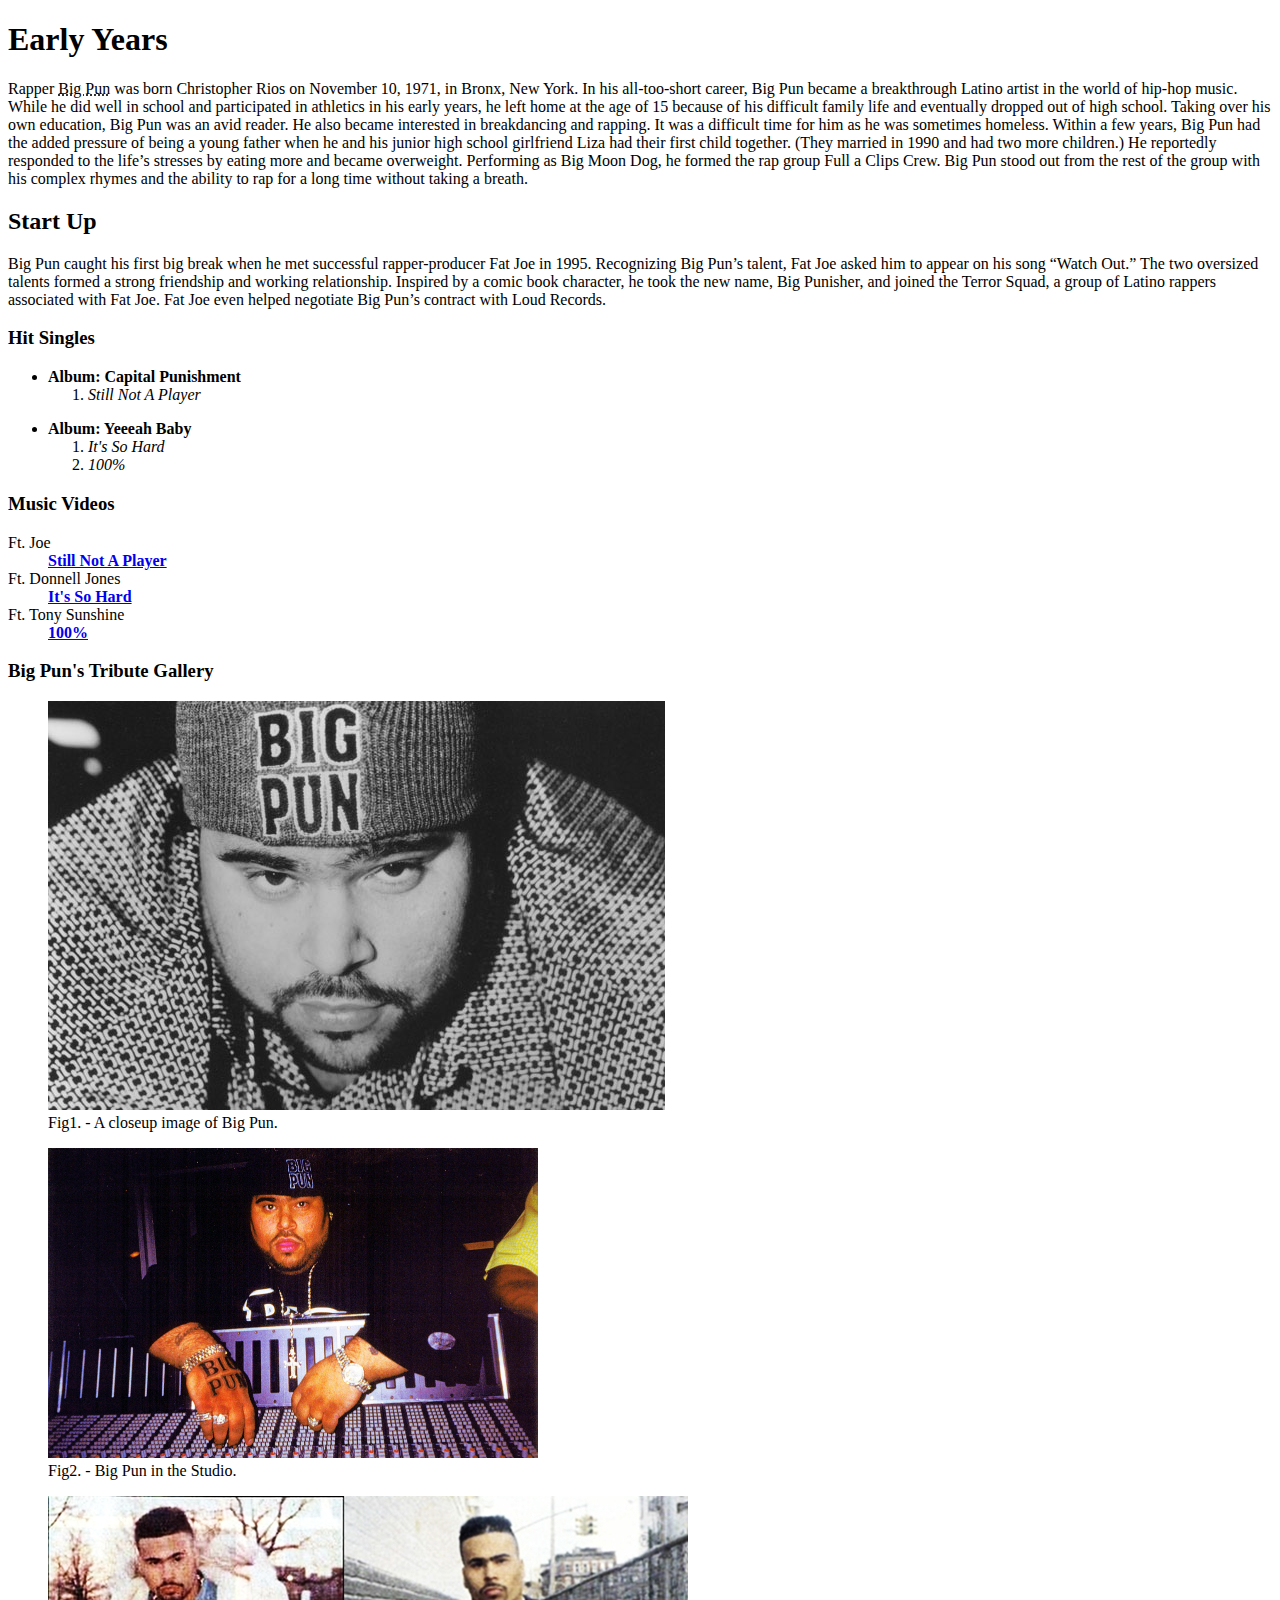
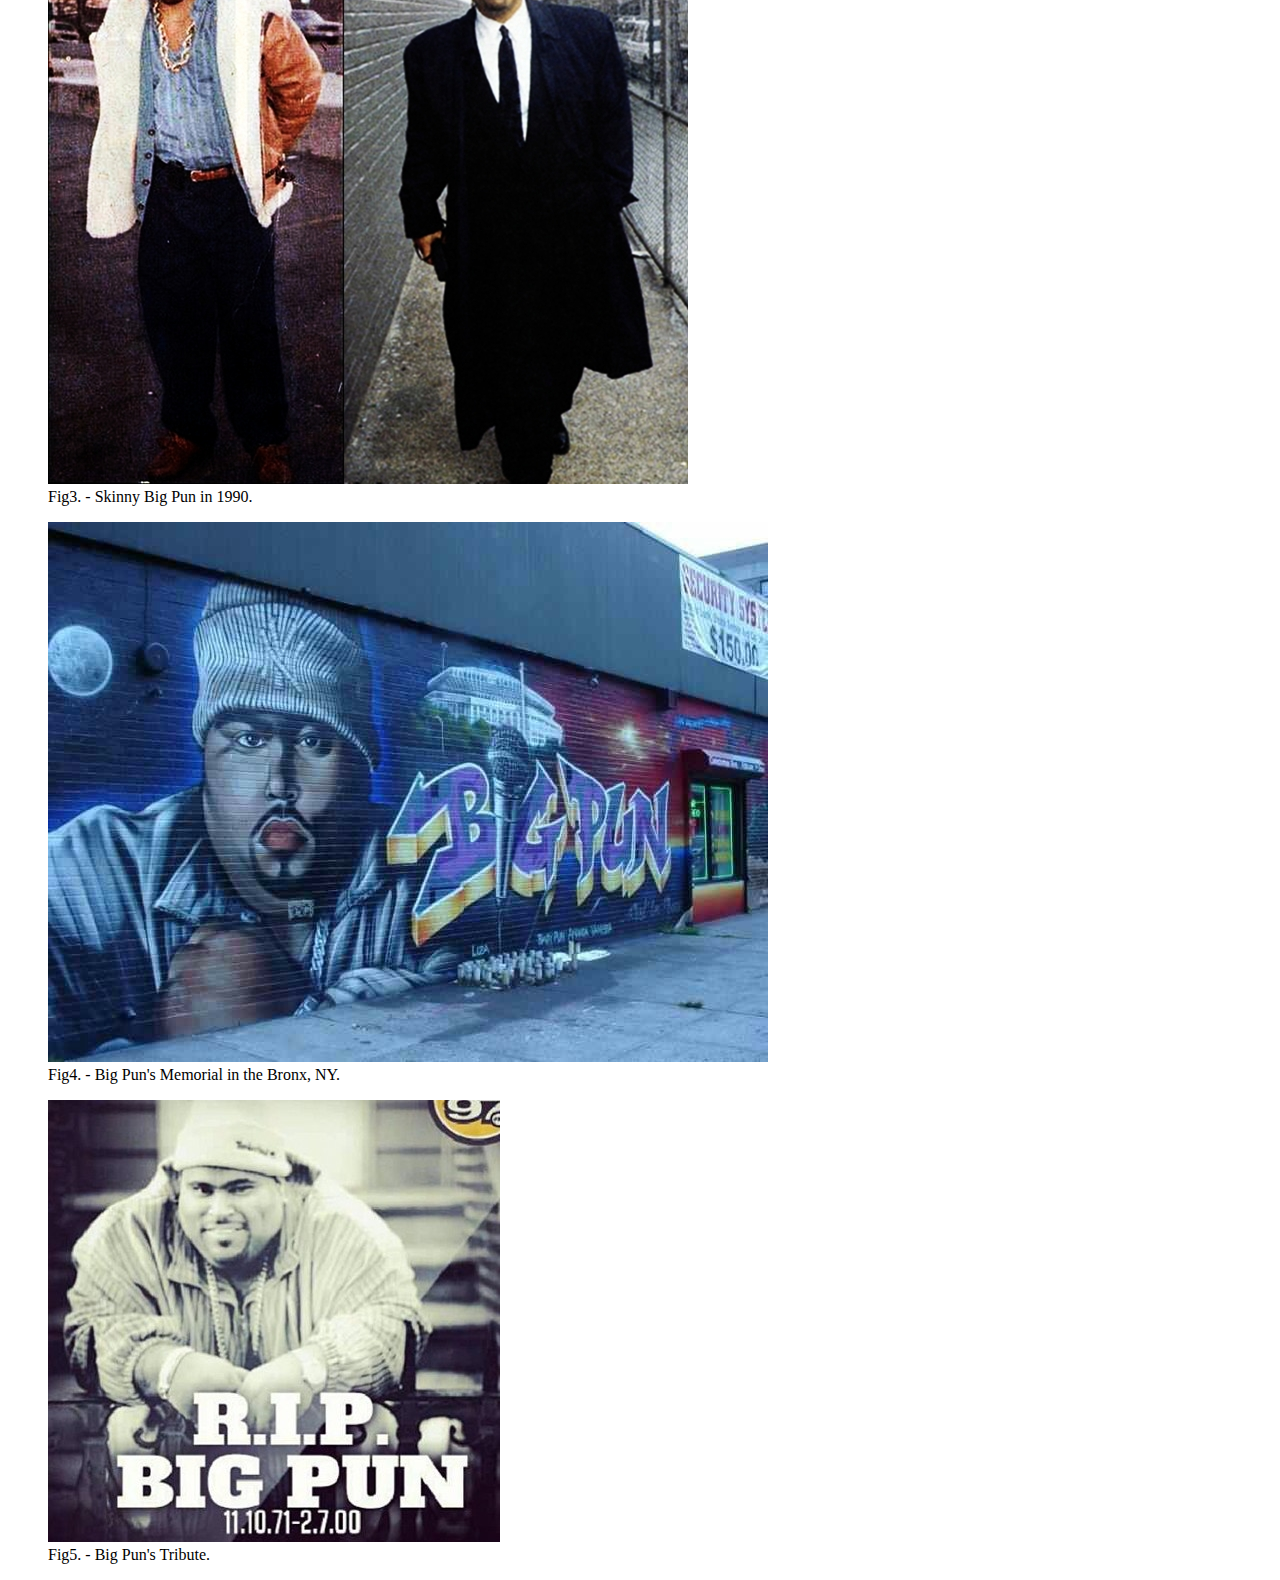
==== vargas_selena_project1.html @ b5576d96 "adjusted ul" ====
<!DOCTYPE html>
<html lang = "en">
	<head>
			<meta charset="utf-8"/>
			<title>Project 1: Big Pun</title>
	</head>
	<body>
			<h1> Early Years</h1>
			<p> Rapper <abbr title="Big Punisher">Big Pun</abbr> was born Christopher Rios on November 10, 1971, in Bronx, New York. In his all-too-short career, Big Pun became a breakthrough Latino artist in the world of hip-hop music. While he did well in school and participated in athletics in his early years, he left home at the age of 15 because of his difficult family life and eventually dropped out of high school. Taking over his own education, Big Pun was an avid reader. He also became interested in breakdancing and rapping. It was a difficult time for him as he was sometimes homeless. Within a few years, Big Pun had the added pressure of being a young father when he and his junior high school girlfriend Liza had their first child together. (They married in 1990 and had two more children.) He reportedly responded to the life’s stresses by eating more and became overweight. Performing as Big Moon Dog, he formed the rap group Full a Clips Crew. Big Pun stood out from the rest of the group with his complex rhymes and the ability to rap for a long time without taking a breath.
			</p>
			
			<h2>Start Up</h2>
			<p>Big Pun caught his first big break when he met successful rapper-producer Fat Joe in 1995. Recognizing Big Pun’s talent, Fat Joe asked him to appear on his song “Watch Out.” The two oversized talents formed a strong friendship and working relationship. Inspired by a comic book character, he took the new name, Big Punisher, and joined the Terror Squad, a group of Latino rappers associated with Fat Joe. Fat Joe even helped negotiate Big Pun’s contract with Loud Records.
			</p>
			
			<h3>Hit Singles</h3>
			<ul>
				    <li><strong>Album: Capital Punishment</strong></li>
				         <ol>
		     				<li><em>Still Not A Player</em></li>
		     			 </ol>
		     			 
		     			</ul>
		     			
		     			<ul>
		     		<li><strong>Album: Yeeeah Baby</strong></li>		
		     			<ol>
		     				<li><em>It's So Hard</em></li>
		     				<li><em>100%</em></li>
		     </ol>
		    		   </ul>
		     		</li>
		     <h3>Music Videos</h3>
		    <dl>
		    		<dt>Ft. Joe</dt>
							<dd> 
								<a href = “https://www.youtube.com/watch?vmM0nDN1vIUI”>
									<Strong>Still Not A Player</Strong>
								</a>
							</dd>
					<dt>Ft. Donnell Jones</dt>
							<dd>
								<a href=“https://www.youtube.com/watch?veVOPotWx15g”>
							 		<Strong>It's So Hard</Strong>
							   </a>
							</dd>
					<dt>Ft. Tony Sunshine</dt>
						<dd>
						 	<a href = “https://www.youtube.com/watch?vFXYEzdmiddI>
						 		<Strong>100%</Strong>
						 	</a>
						  </dd>
		    </dl>		
		    <h3>Big Pun's Tribute Gallery</h3>
		    		<figure>
		    				<a href = "images/closeup.jpg"><img src = "images/closeup.jpg" alt="Big Pun"/>
		    				</a>
		    					<figcaption>Fig1. - A closeup image of Big Pun.
		    				    </figcaption>
		    		</figure>
		    		
		    		<figure>
		    				<a href = "images/bigpunmixer.jpg"><img src = "images/bigpunmixer.jpg" alt="Big Pun's Mixer"/>
		    				</a>
		    					<figcaption>Fig2. - Big Pun in the Studio. 
		    				    </figcaption>
		    		</figure>
		    		
		    		<figure>
		    				<a href = "images/bigpunslim.jpg"><img src = "images/bigpunslim.jpg" alt="1990's Big Pun"/>
		    				</a>
		    					<figcaption>Fig3. - Skinny Big Pun in 1990. 
		    				    </figcaption>
		    		</figure>
		    		
		    		<figure>
		    				<a href = "images/bpmemorial.jpg"><img src = "images/bpmemorial.jpg" alt="Big Pun Memorial"/>
		    				</a>
		    					<figcaption>Fig4. - Big Pun's Memorial in the Bronx, NY. 
		    				    </figcaption>
		    		</figure>
		    		
		    		<figure>
		    				<a href = "images/bigpunrip.jpg"><img src = "images/bigpunrip.jpg" alt="Big Pun Tribute"/>
		    				</a>
		    					<figcaption>Fig5. - Big Pun's Tribute.
		    				    </figcaption>
		    		</figure>
		    		
		     
		     
		</body>
</html>
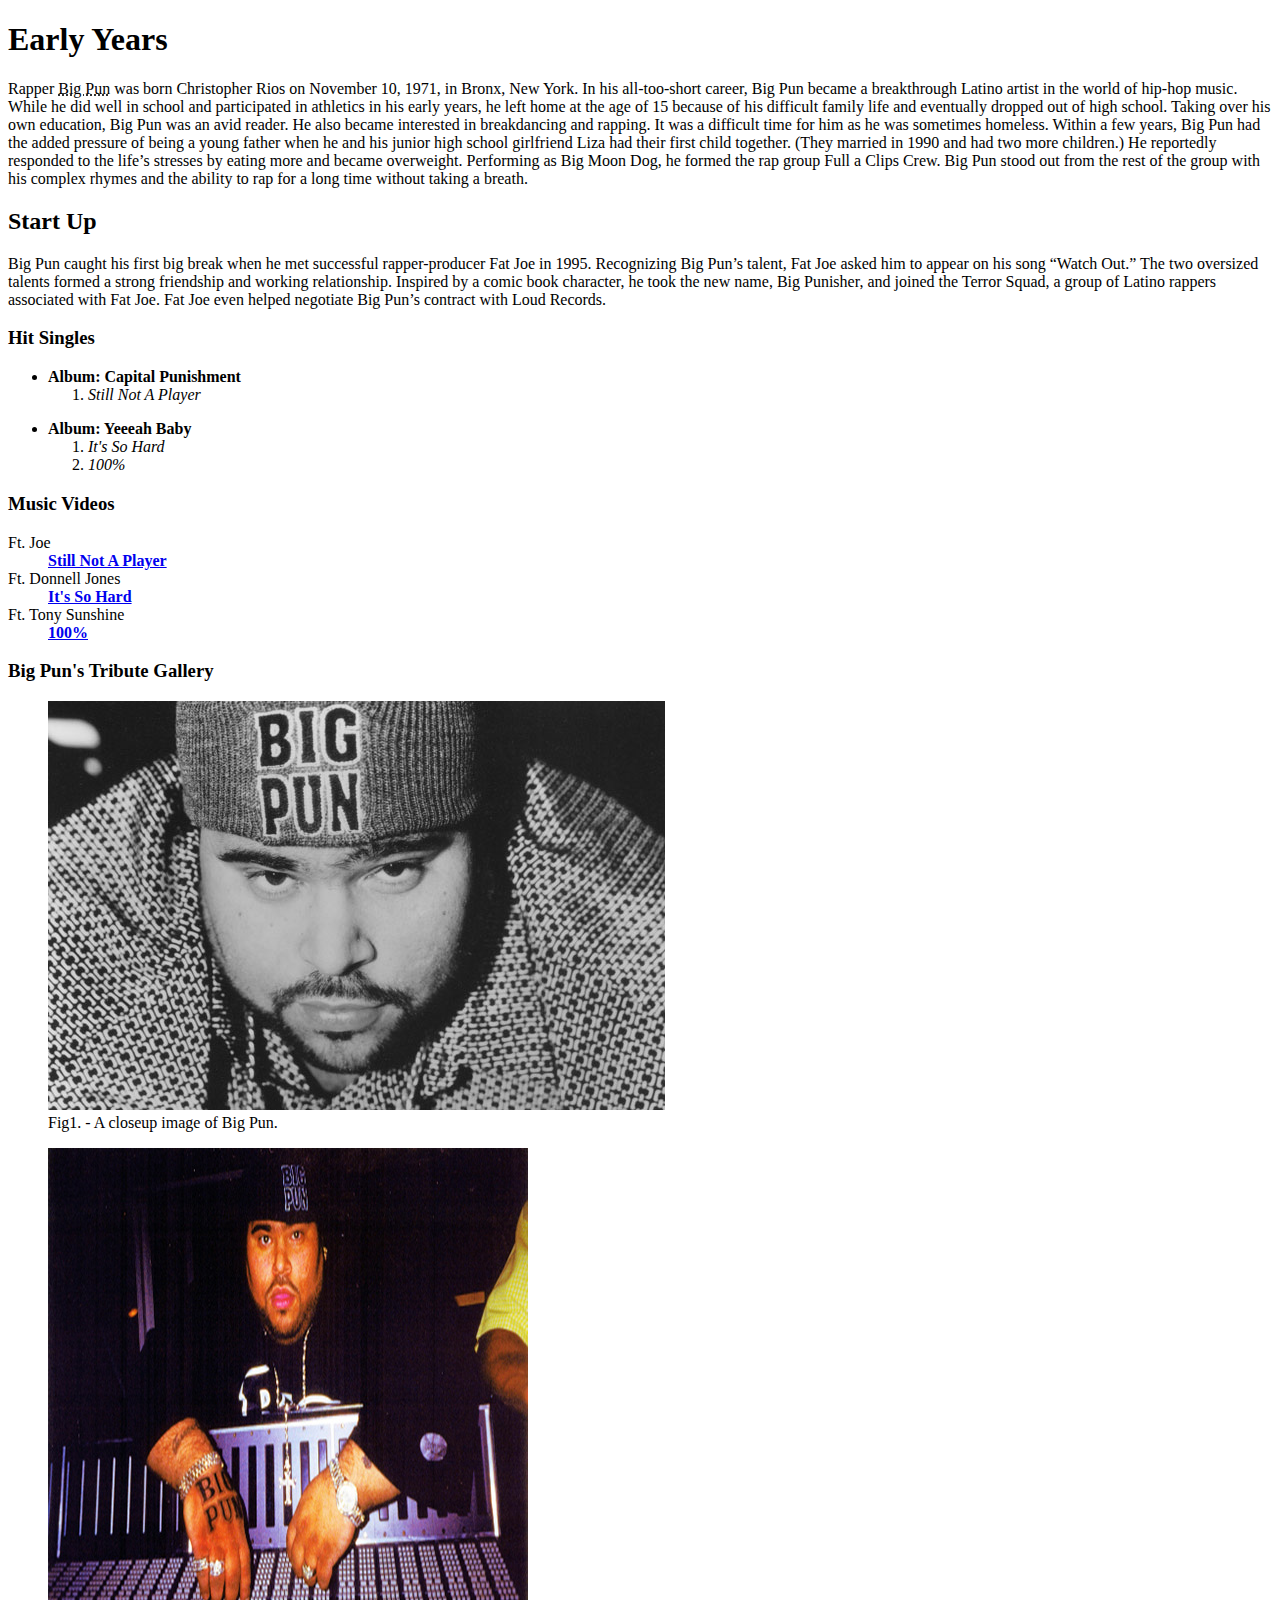
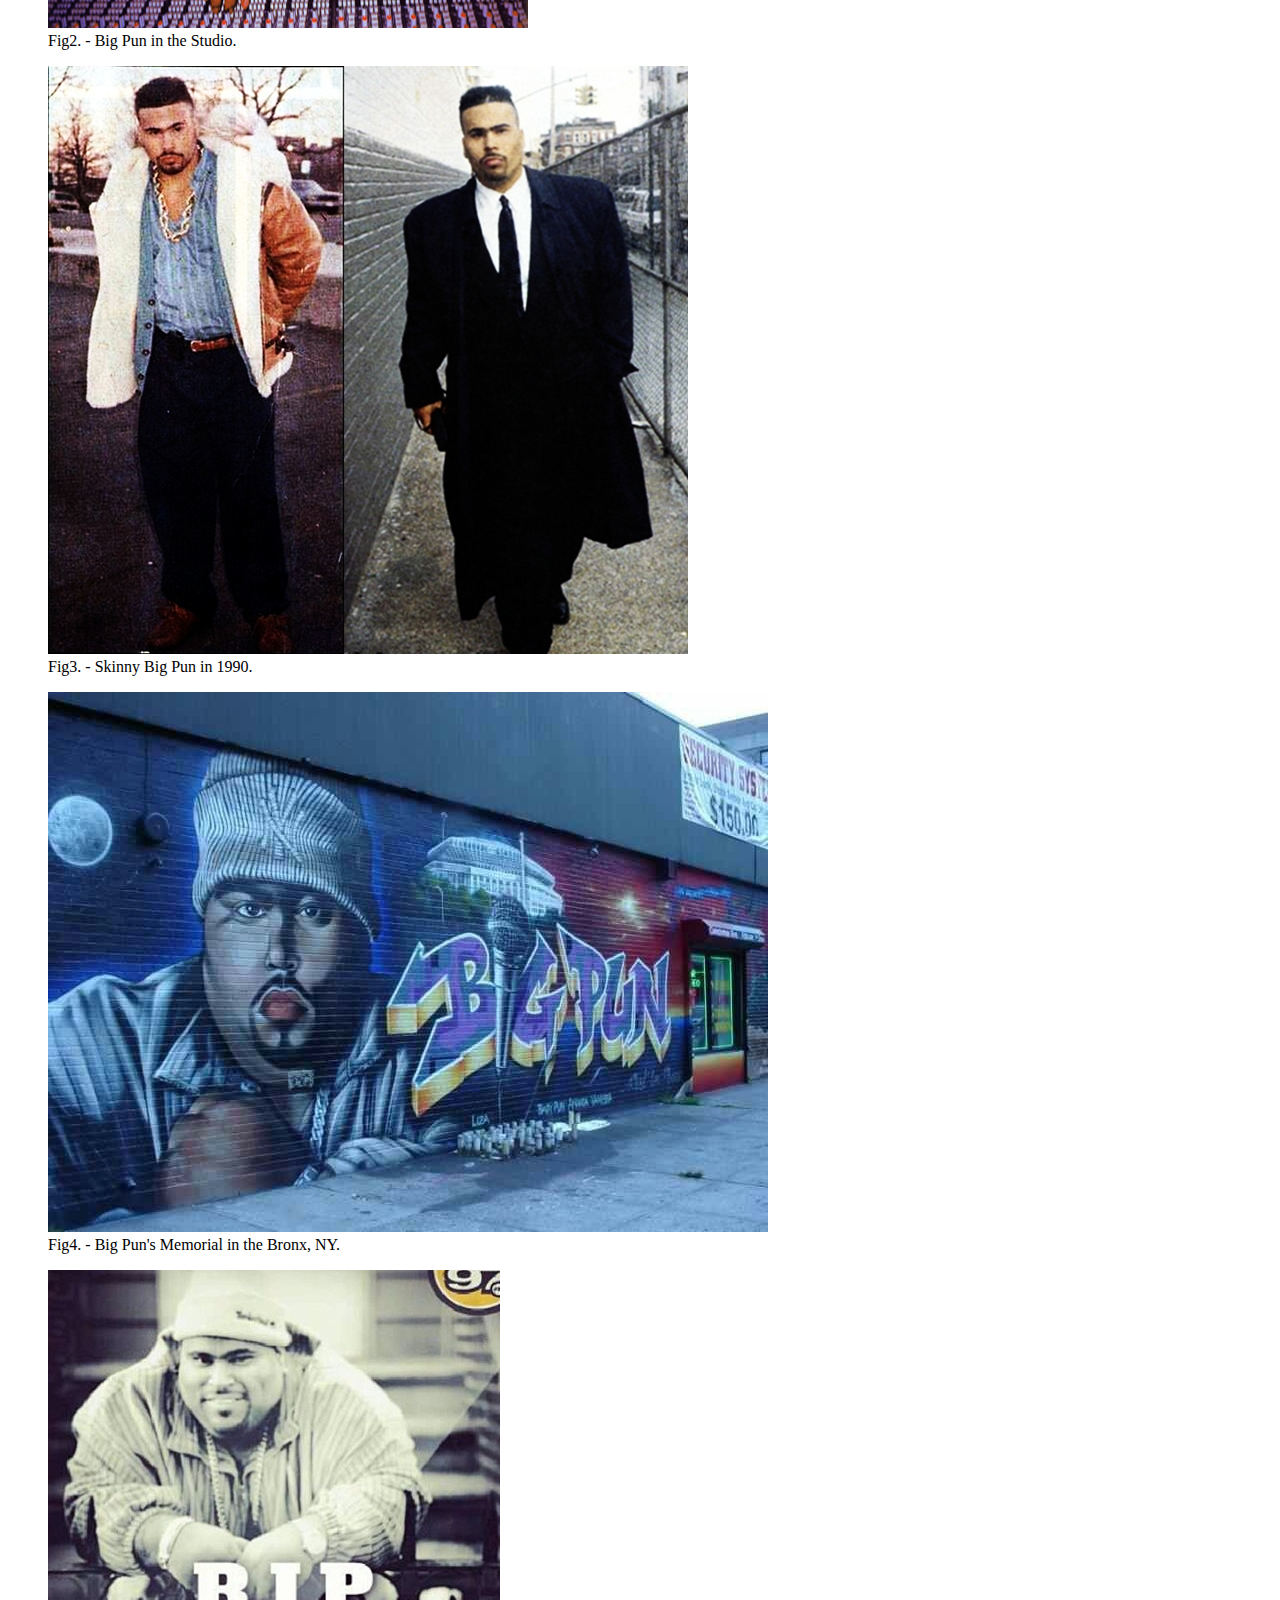
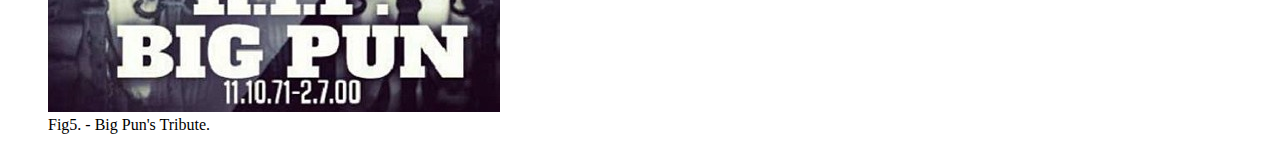
==== commit 44c6ef58: "resized puns mixer image" ====
--- a/vargas_selena_project1.html
+++ b/vargas_selena_project1.html
@@ -60,7 +60,7 @@
 		    		</figure>
 		    		
 		    		<figure>
-		    				<a href = "images/bigpunmixer.jpg"><img src = "images/bigpunmixer.jpg" alt="Big Pun's Mixer"/>
+		    				<a href = "images/bigpunmixer.jpg"><img src = "images/thumbbigpunmixer.jpg" alt="Big Pun's Mixer"/>
 		    				</a>
 		    					<figcaption>Fig2. - Big Pun in the Studio. 
 		    				    </figcaption>
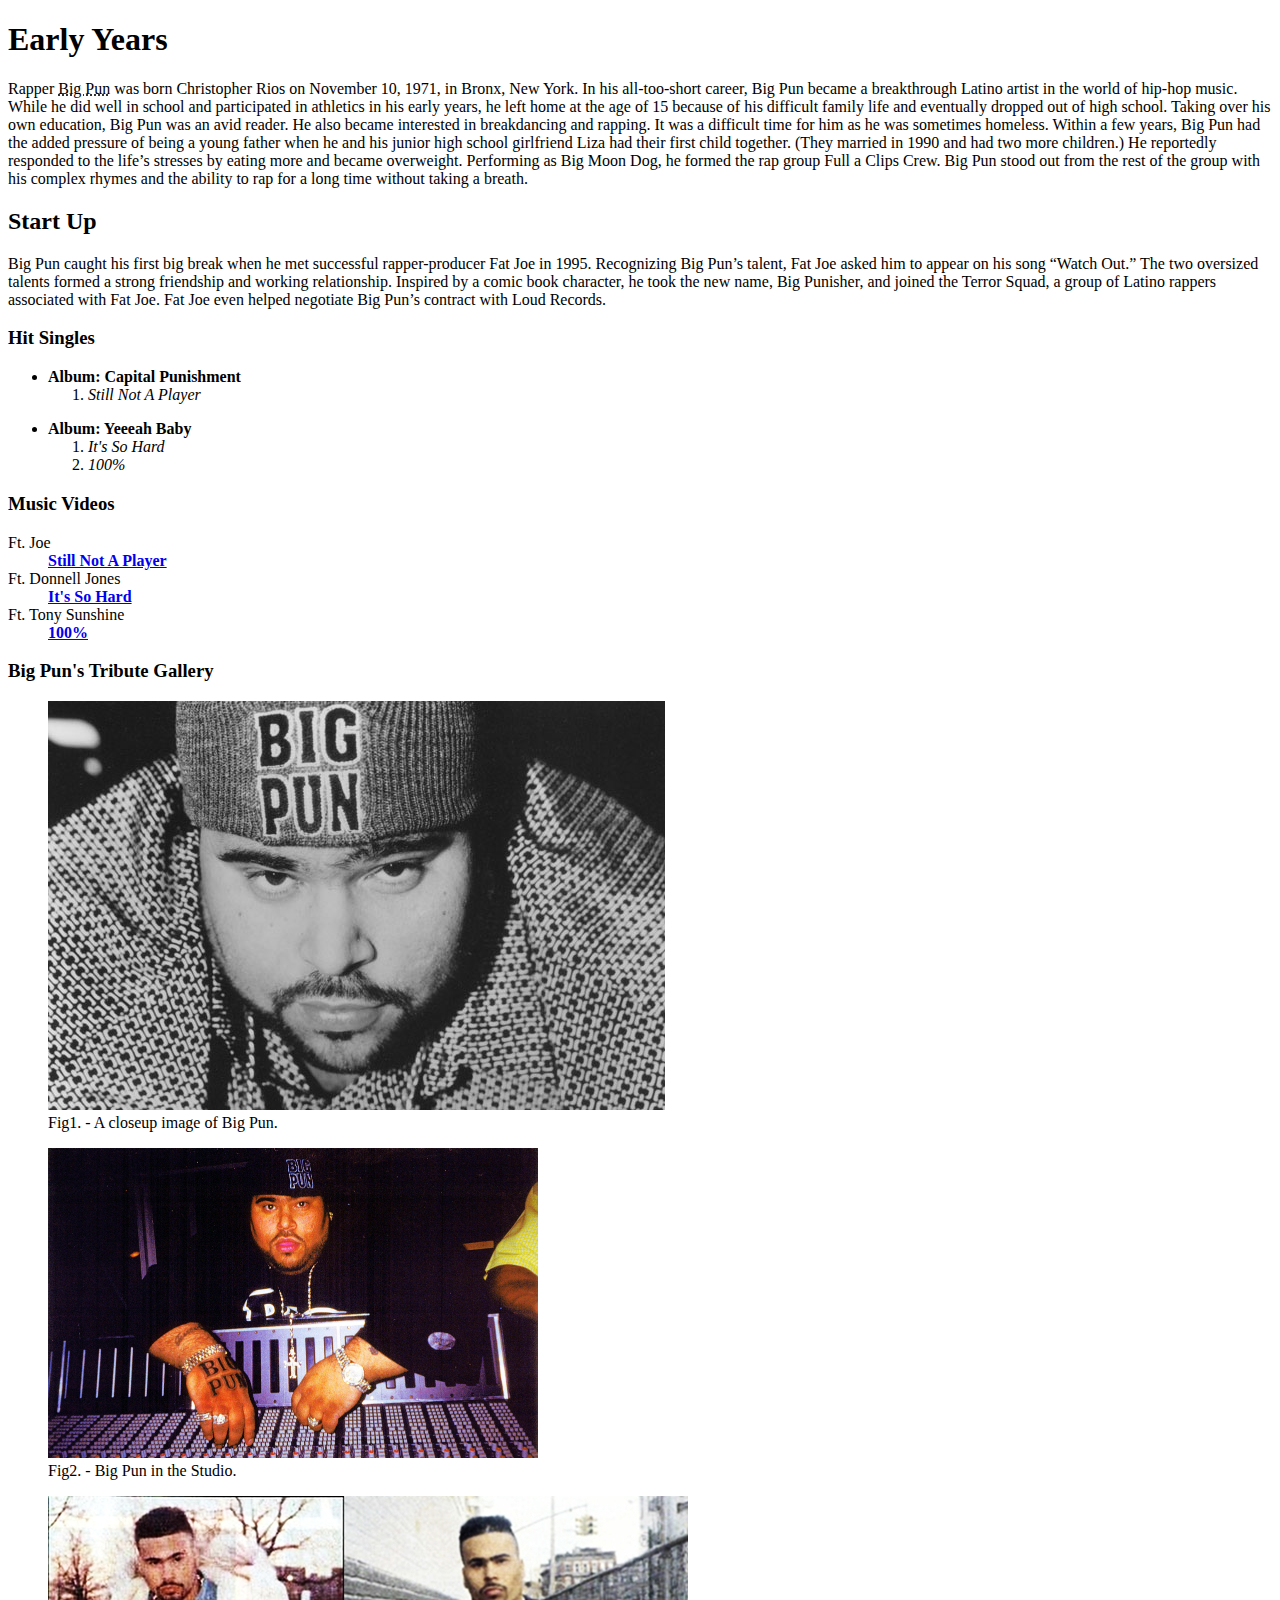
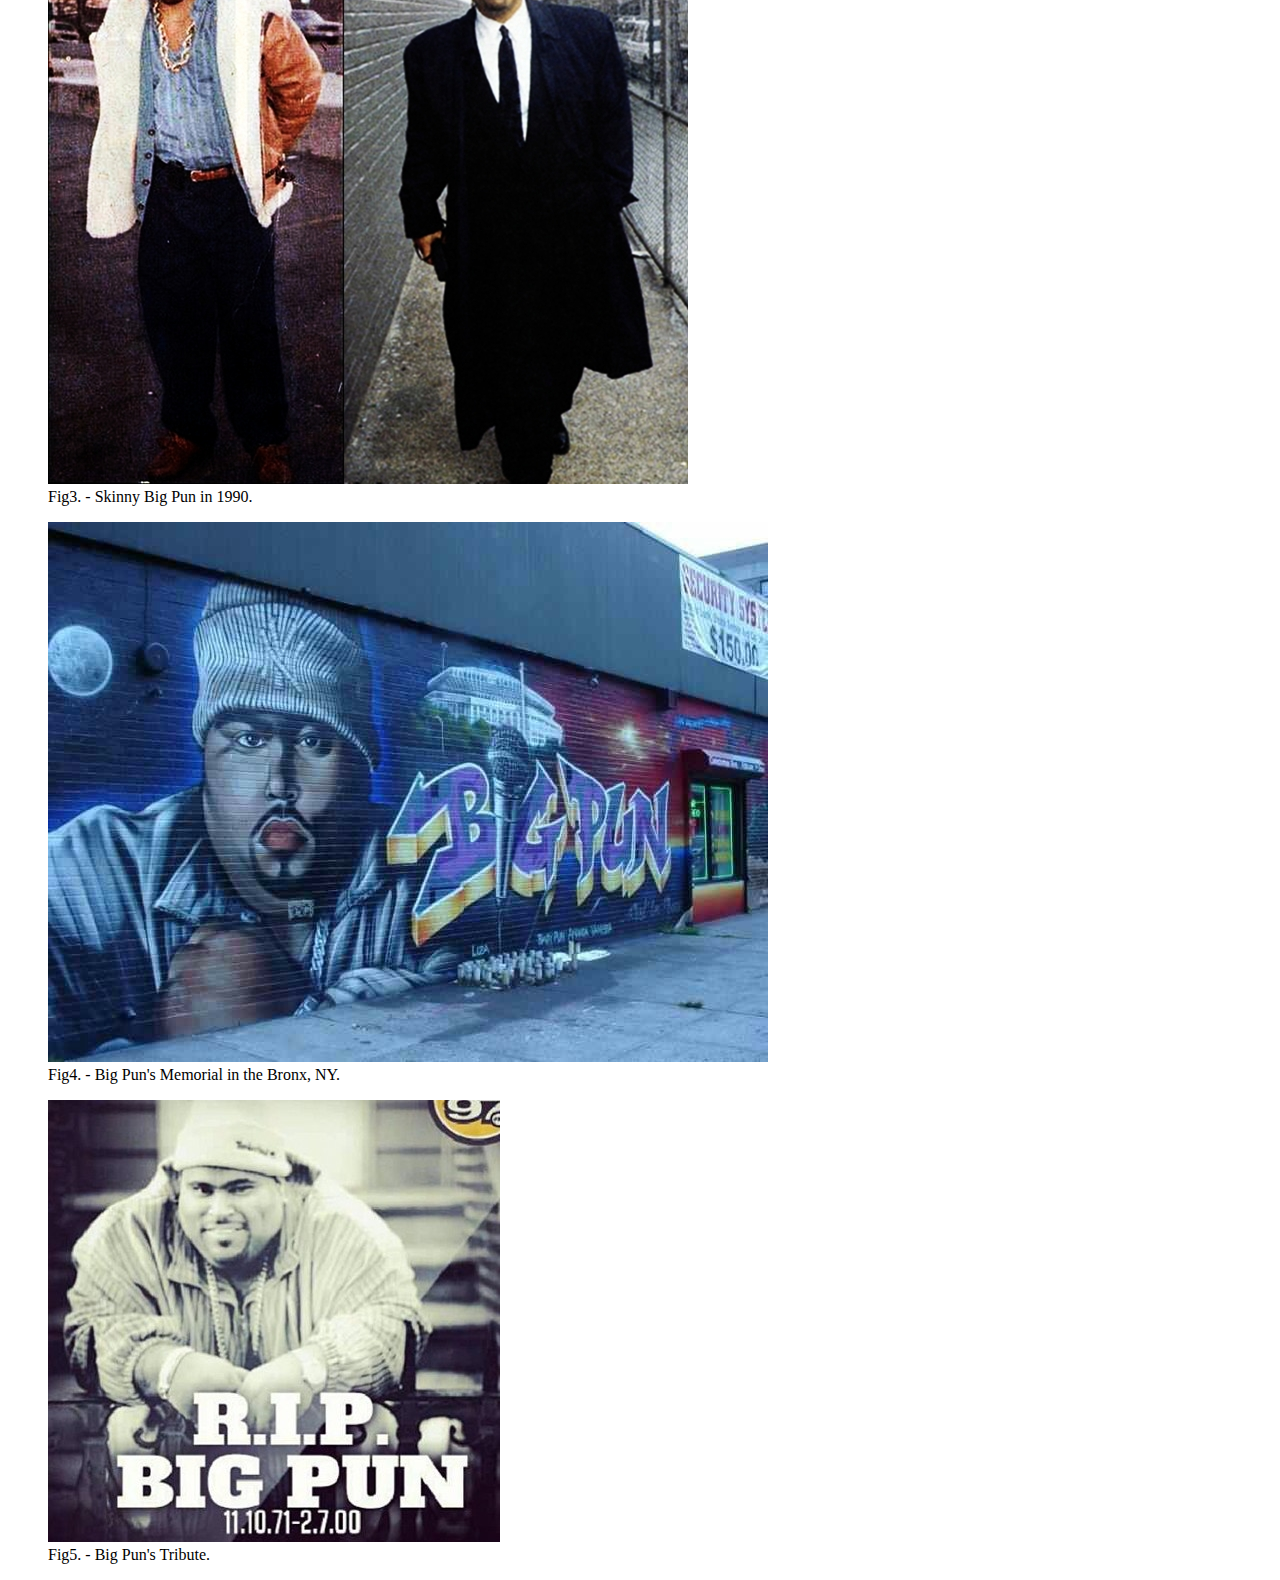
==== commit 041c152b: "changed img src" ====
--- a/vargas_selena_project1.html
+++ b/vargas_selena_project1.html
@@ -60,7 +60,7 @@
 		    		</figure>
 		    		
 		    		<figure>
-		    				<a href = "images/bigpunmixer.jpg"><img src = "images/thumbbigpunmixer.jpg" alt="Big Pun's Mixer"/>
+		    				<a href = "images/thumbbigpunmixer.jpg"><img src = "images/bigpunmixer.jpg" alt="Big Pun's Mixer"/>
 		    				</a>
 		    					<figcaption>Fig2. - Big Pun in the Studio. 
 		    				    </figcaption>
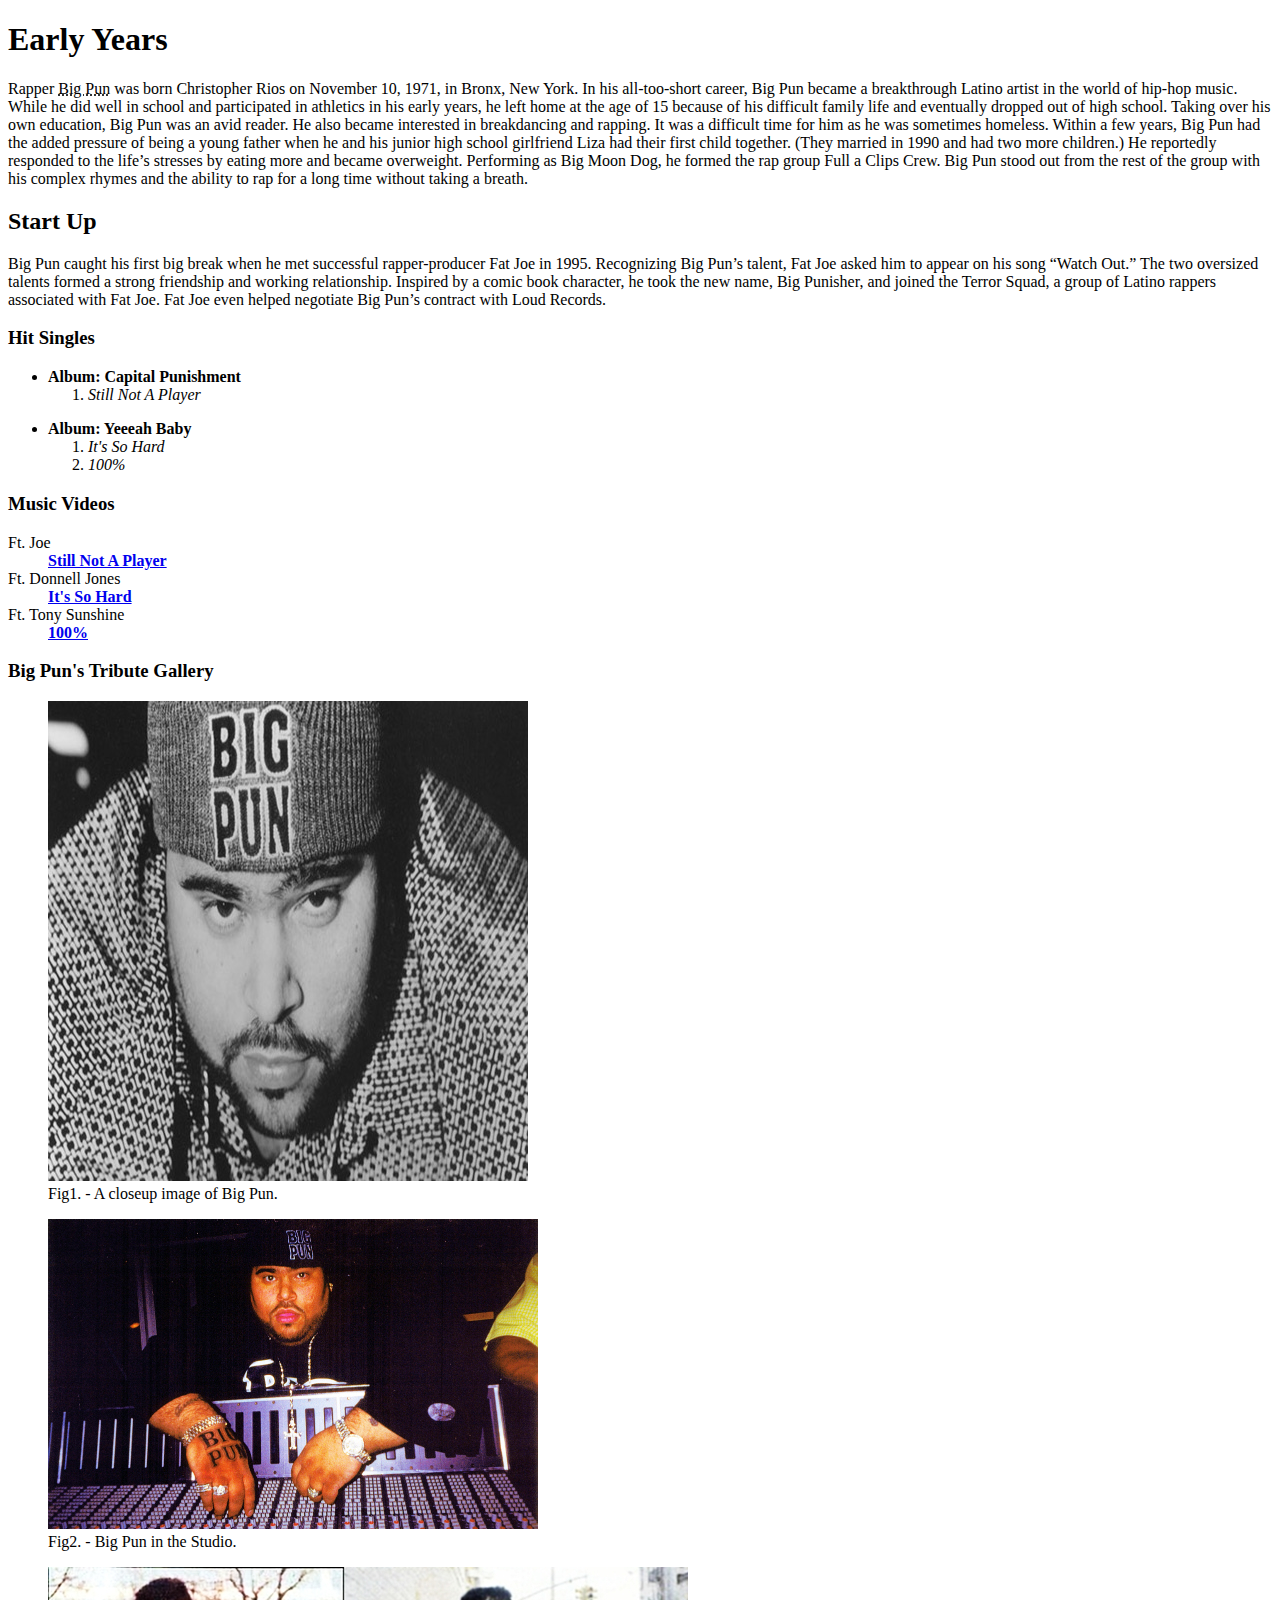
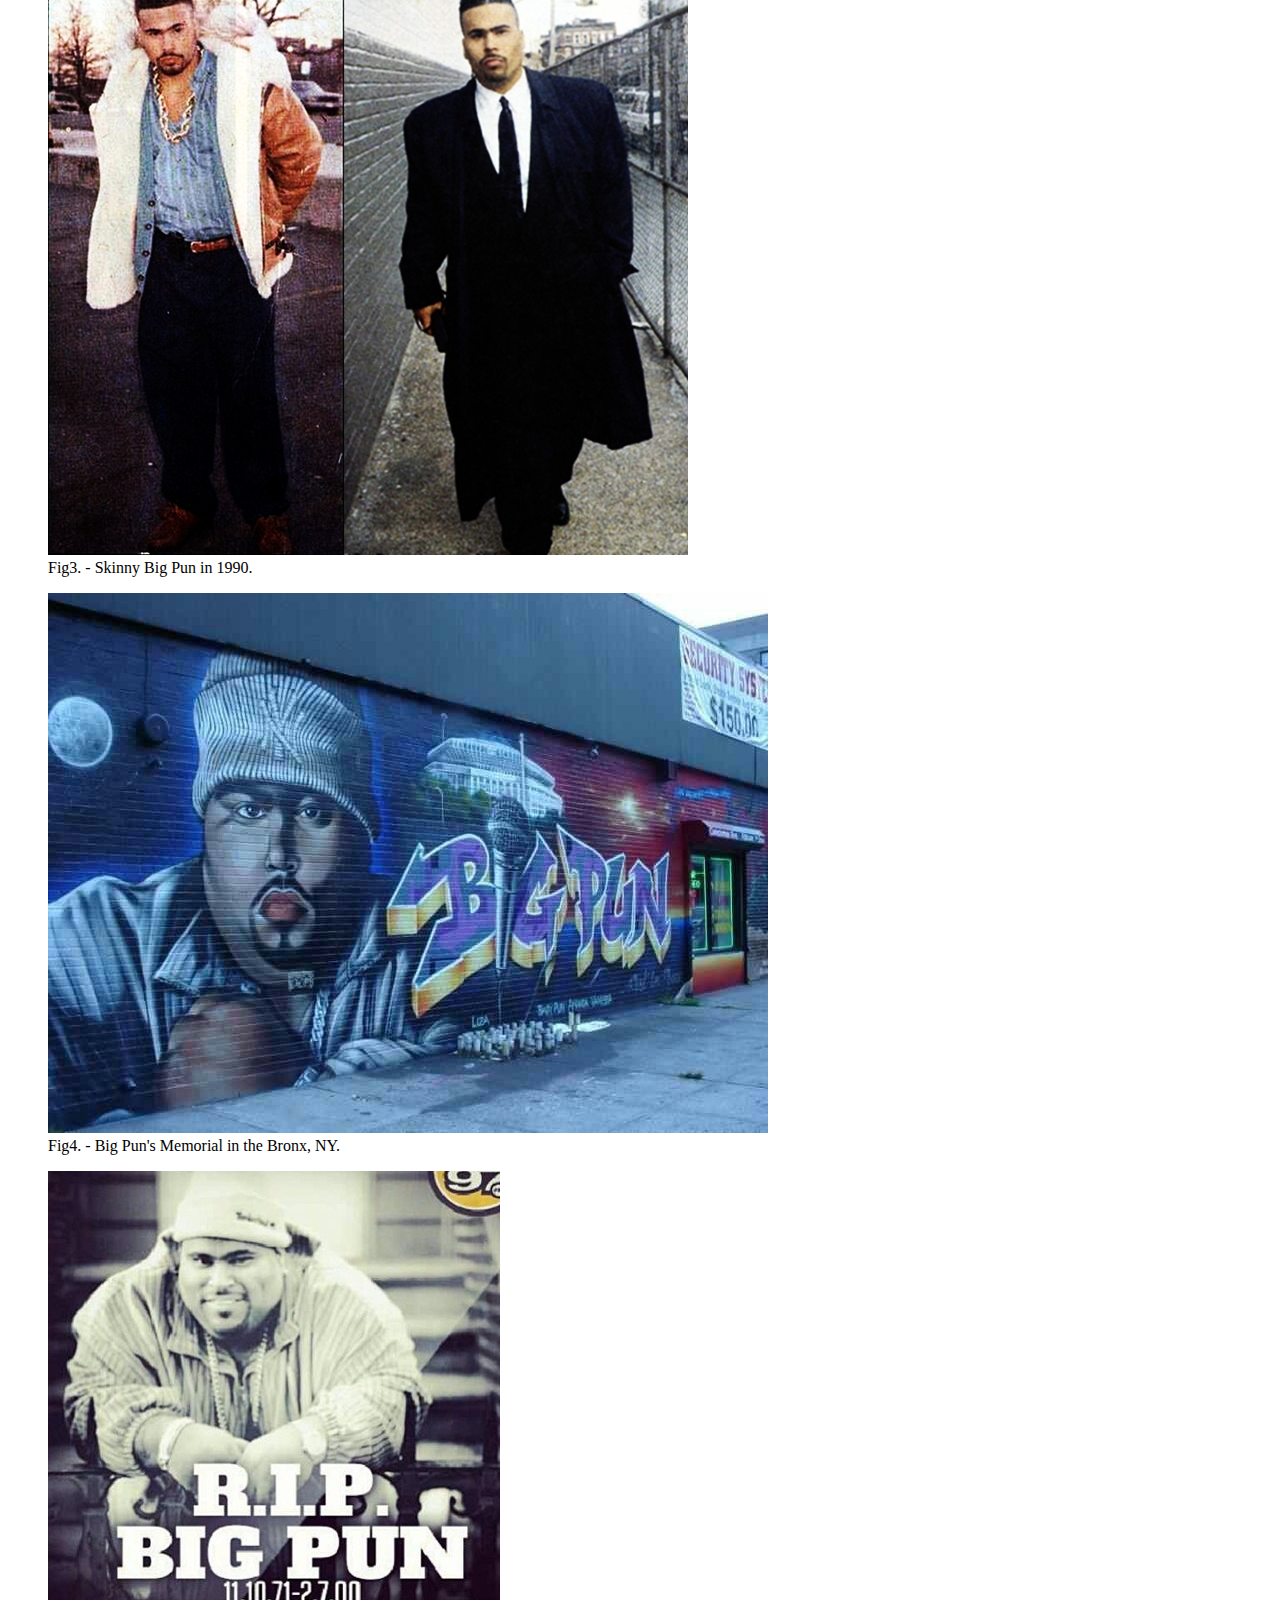
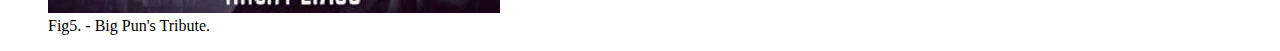
==== commit 22e7c81b: "changed size" ====
--- a/vargas_selena_project1.html
+++ b/vargas_selena_project1.html
@@ -53,14 +53,14 @@
 		    </dl>		
 		    <h3>Big Pun's Tribute Gallery</h3>
 		    		<figure>
-		    				<a href = "images/closeup.jpg"><img src = "images/closeup.jpg" alt="Big Pun"/>
+		    				<a href = "images/closeup.jpg"><img src = "images/smallcloseup.jpg" alt="Big Pun"/>
 		    				</a>
 		    					<figcaption>Fig1. - A closeup image of Big Pun.
 		    				    </figcaption>
 		    		</figure>
 		    		
 		    		<figure>
-		    				<a href = "images/thumbbigpunmixer.jpg"><img src = "images/bigpunmixer.jpg" alt="Big Pun's Mixer"/>
+		    				<a href = "images/smallbigpunmixer.jpg"><img src = "images/bigpunmixer.jpg" alt="Big Pun's Mixer"/>
 		    				</a>
 		    					<figcaption>Fig2. - Big Pun in the Studio. 
 		    				    </figcaption>
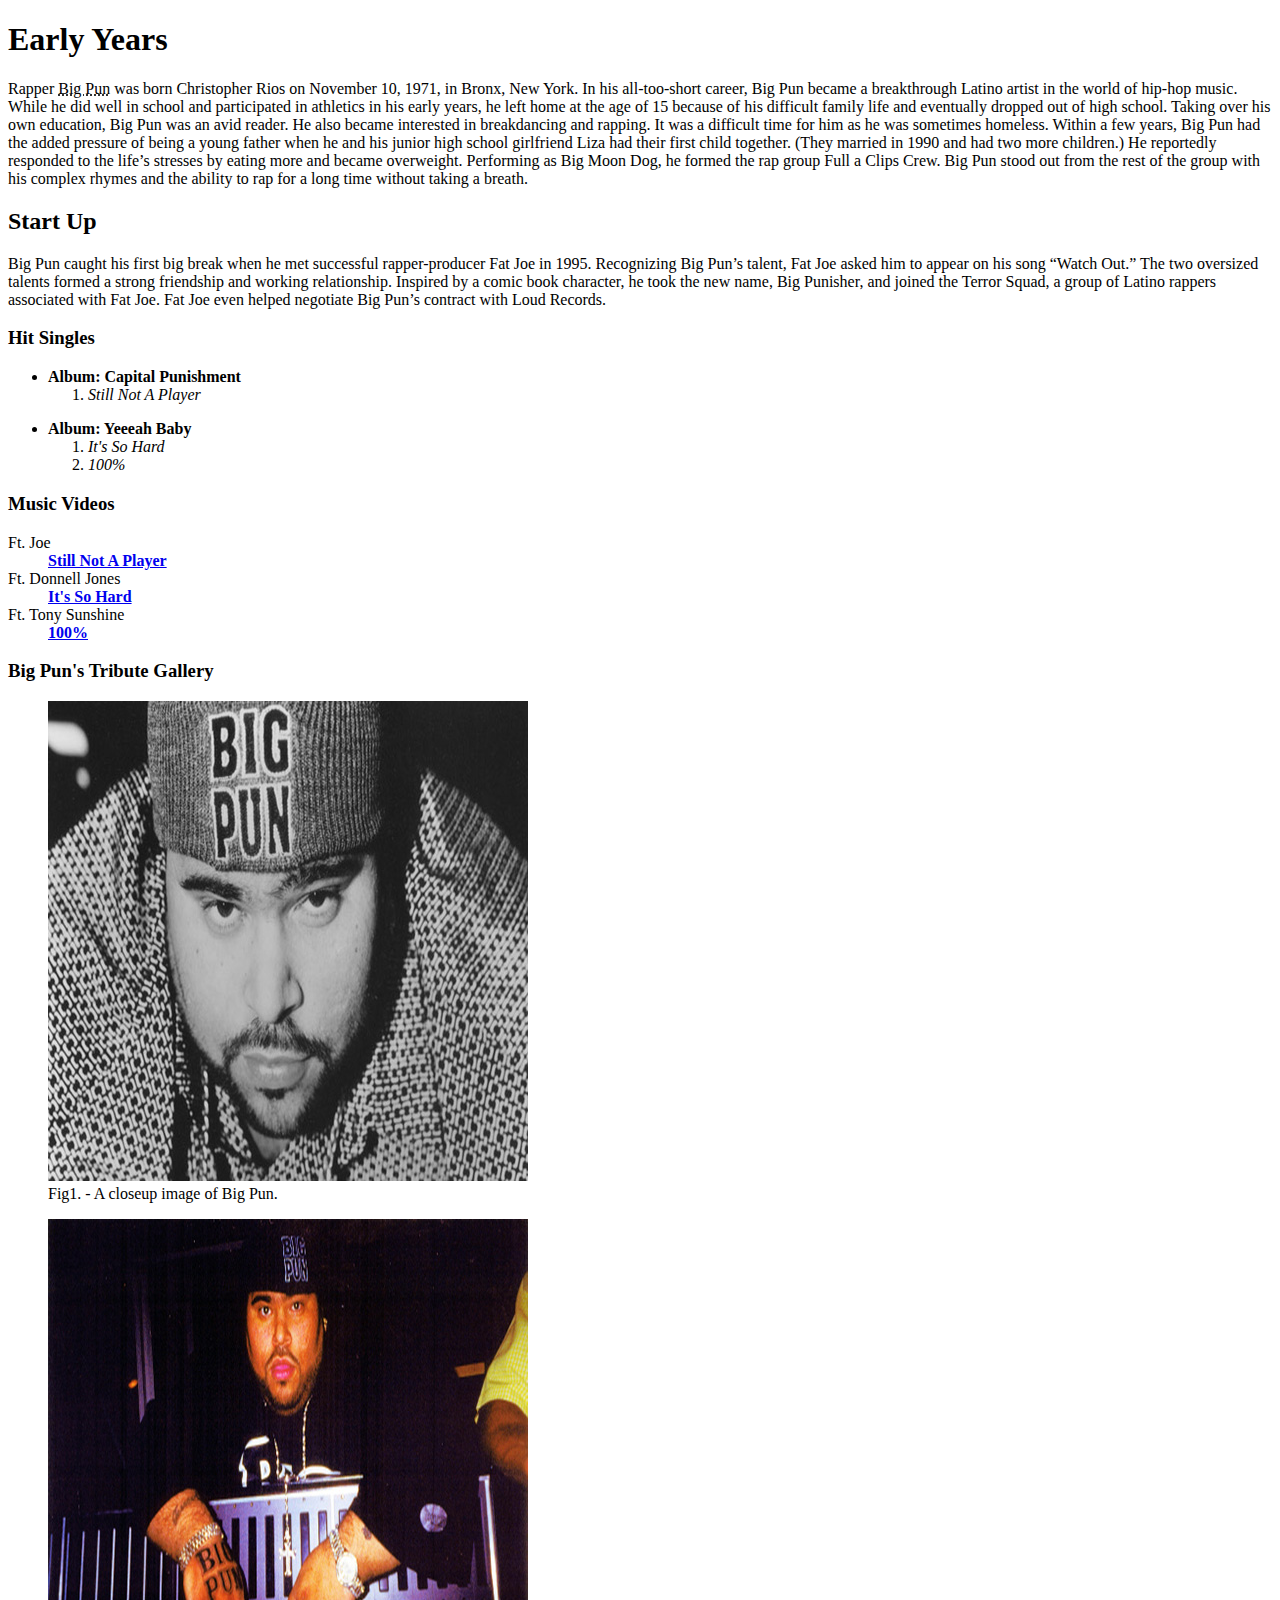
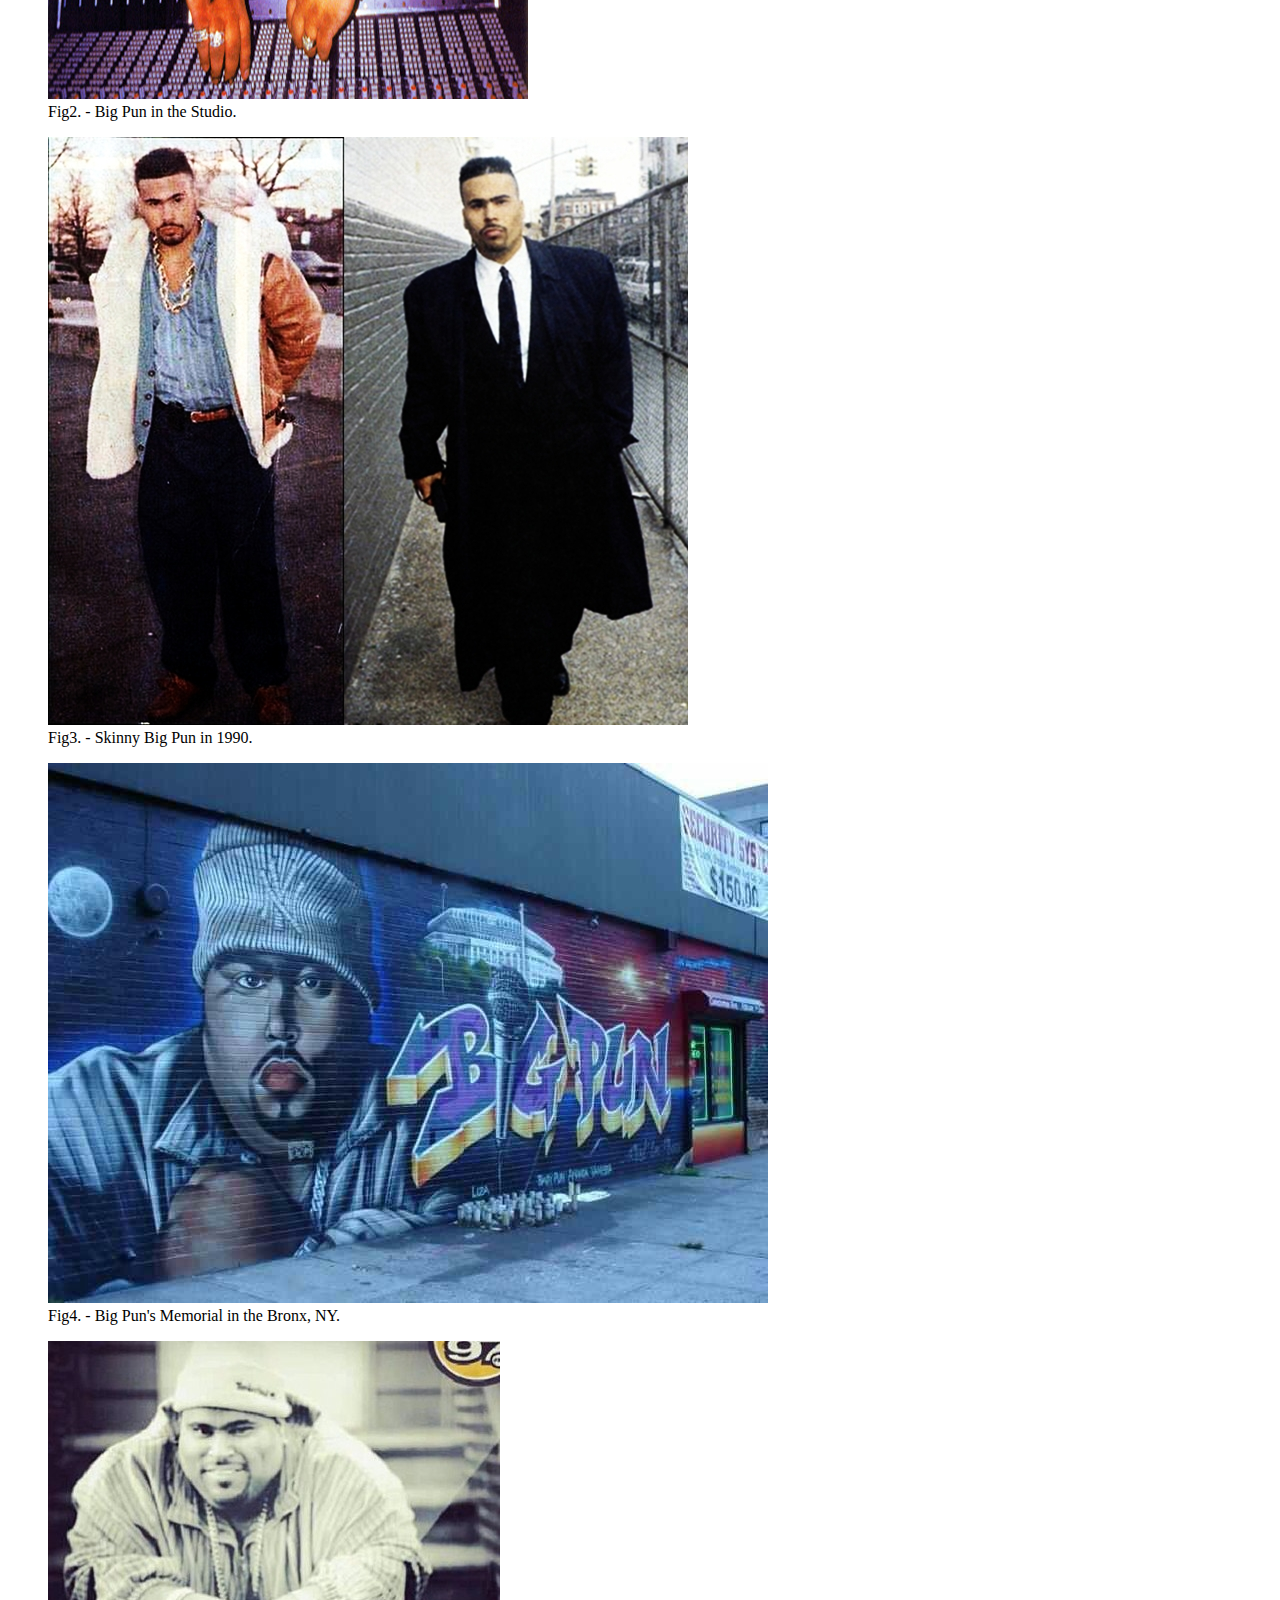
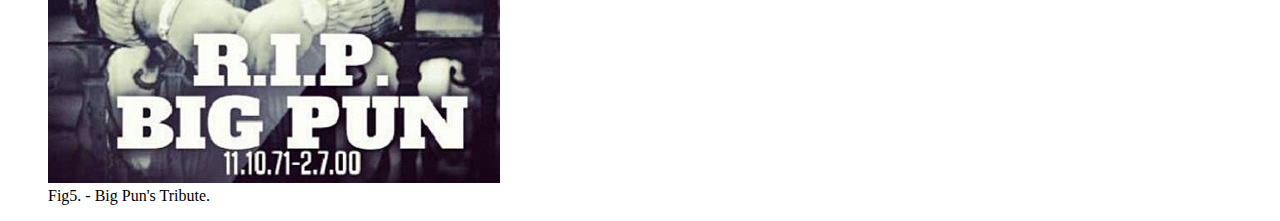
==== commit 09bf5ed2: "fixed sizes" ====
--- a/vargas_selena_project1.html
+++ b/vargas_selena_project1.html
@@ -60,7 +60,7 @@
 		    		</figure>
 		    		
 		    		<figure>
-		    				<a href = "images/smallbigpunmixer.jpg"><img src = "images/bigpunmixer.jpg" alt="Big Pun's Mixer"/>
+		    				<a href = "images/bigpunmixer.jpg"><img src = "images/smallbigpunmixer.jpg" alt="Big Pun's Mixer"/>
 		    				</a>
 		    					<figcaption>Fig2. - Big Pun in the Studio. 
 		    				    </figcaption>
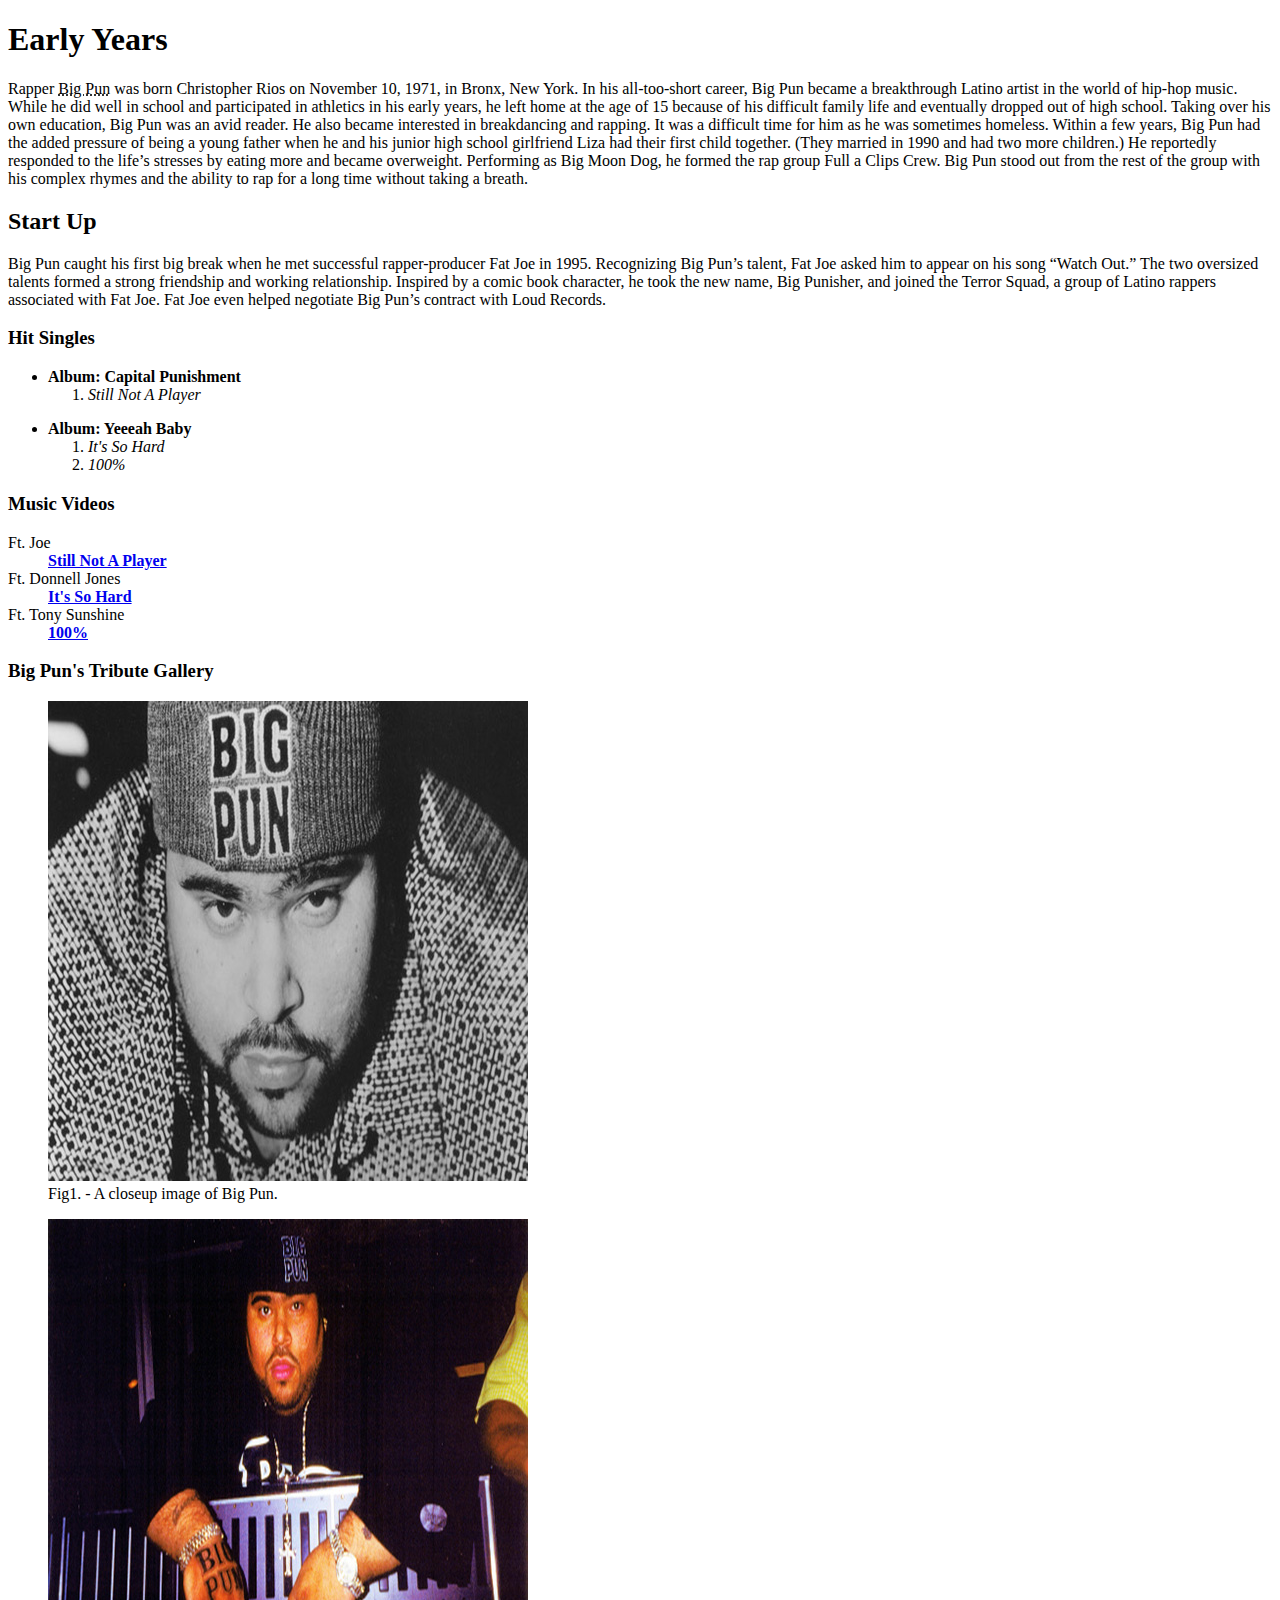
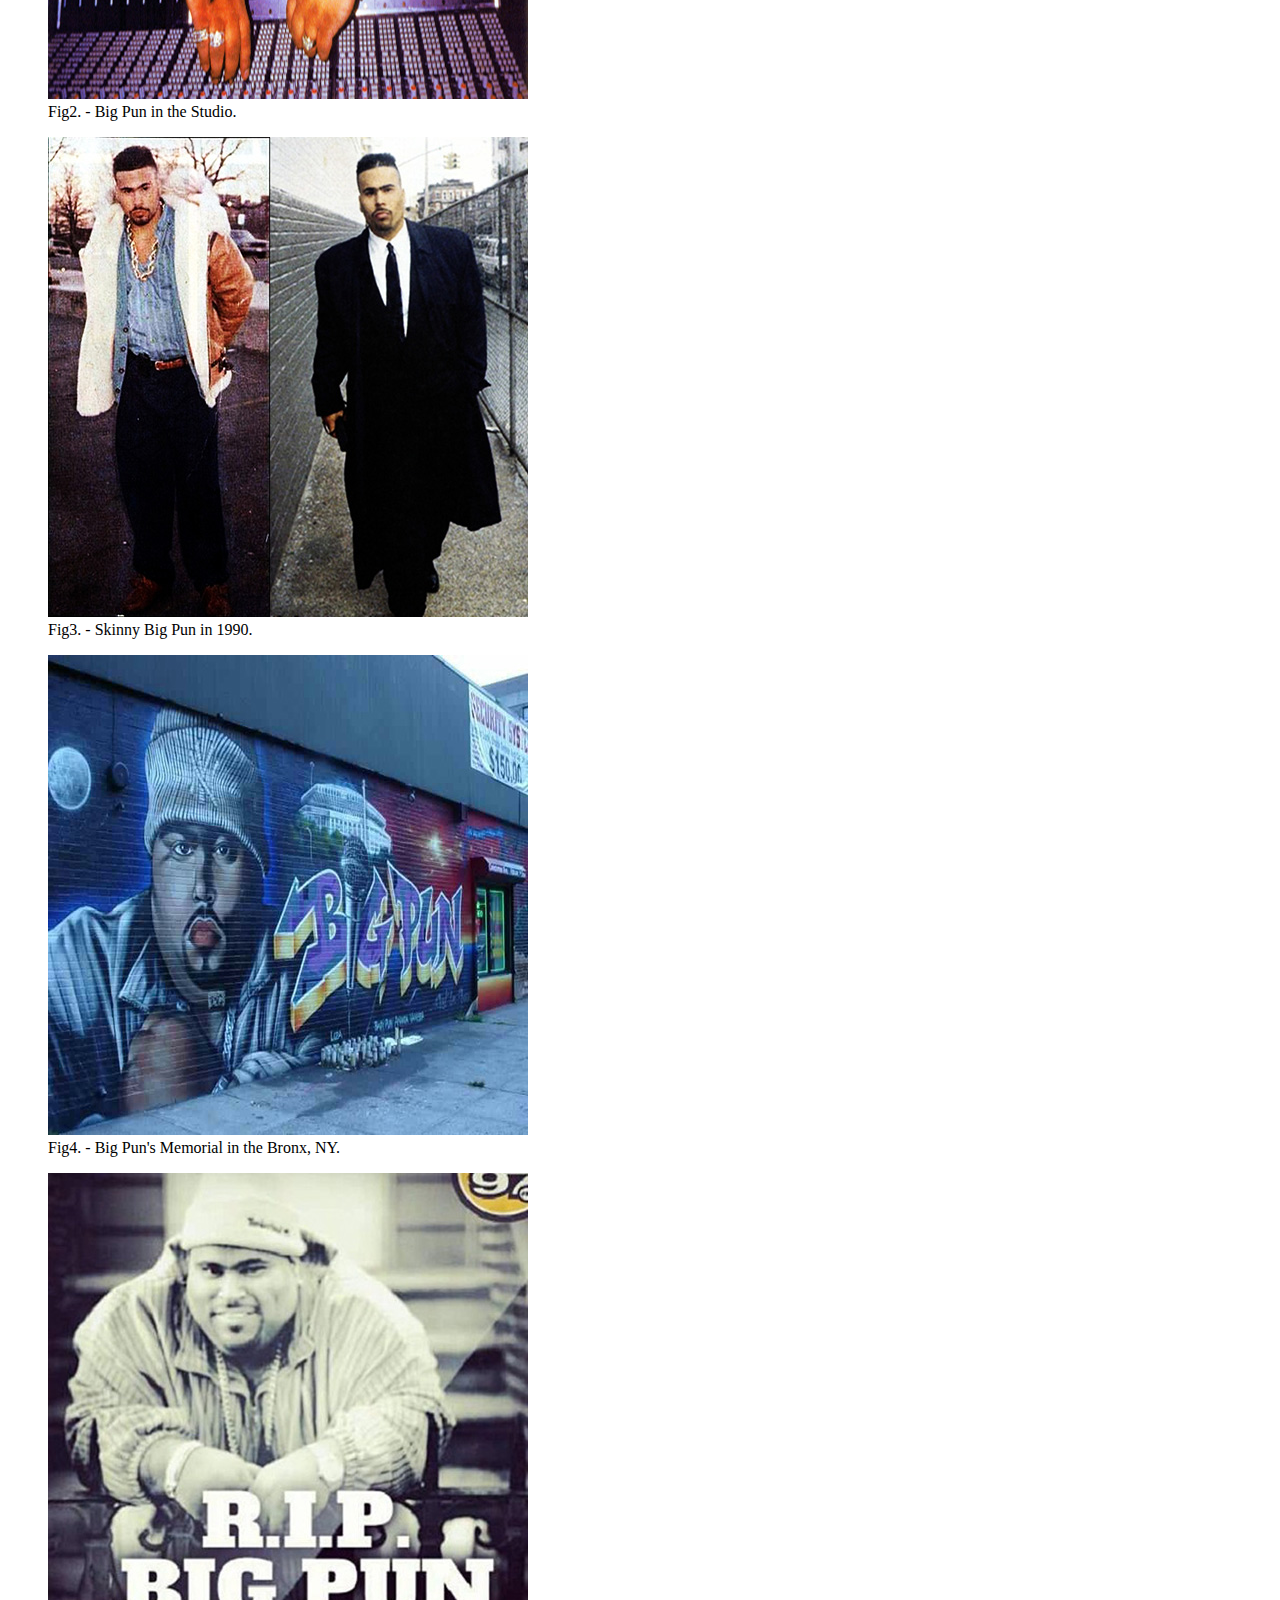
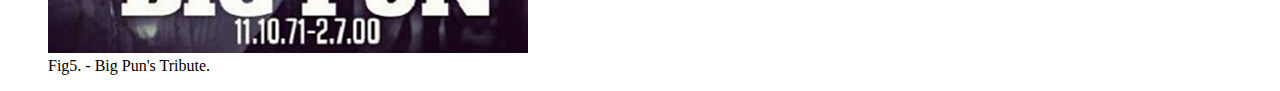
==== commit e8a96152: "photoshopped all images for pun" ====
--- a/vargas_selena_project1.html
+++ b/vargas_selena_project1.html
@@ -67,21 +67,21 @@
 		    		</figure>
 		    		
 		    		<figure>
-		    				<a href = "images/bigpunslim.jpg"><img src = "images/bigpunslim.jpg" alt="1990's Big Pun"/>
+		    				<a href = "images/bigpunslim.jpg"><img src = "images/smallbigpunslim.jpg" alt="1990's Big Pun"/>
 		    				</a>
 		    					<figcaption>Fig3. - Skinny Big Pun in 1990. 
 		    				    </figcaption>
 		    		</figure>
 		    		
 		    		<figure>
-		    				<a href = "images/bpmemorial.jpg"><img src = "images/bpmemorial.jpg" alt="Big Pun Memorial"/>
+		    				<a href = "images/bpmemorial.jpg"><img src = "images/smallbpmemorial.jpg" alt="Big Pun Memorial"/>
 		    				</a>
 		    					<figcaption>Fig4. - Big Pun's Memorial in the Bronx, NY. 
 		    				    </figcaption>
 		    		</figure>
 		    		
 		    		<figure>
-		    				<a href = "images/bigpunrip.jpg"><img src = "images/bigpunrip.jpg" alt="Big Pun Tribute"/>
+		    				<a href = "images/bigpunrip.jpg"><img src = "images/smallbigpunrip.jpg" alt="Big Pun Tribute"/>
 		    				</a>
 		    					<figcaption>Fig5. - Big Pun's Tribute.
 		    				    </figcaption>
